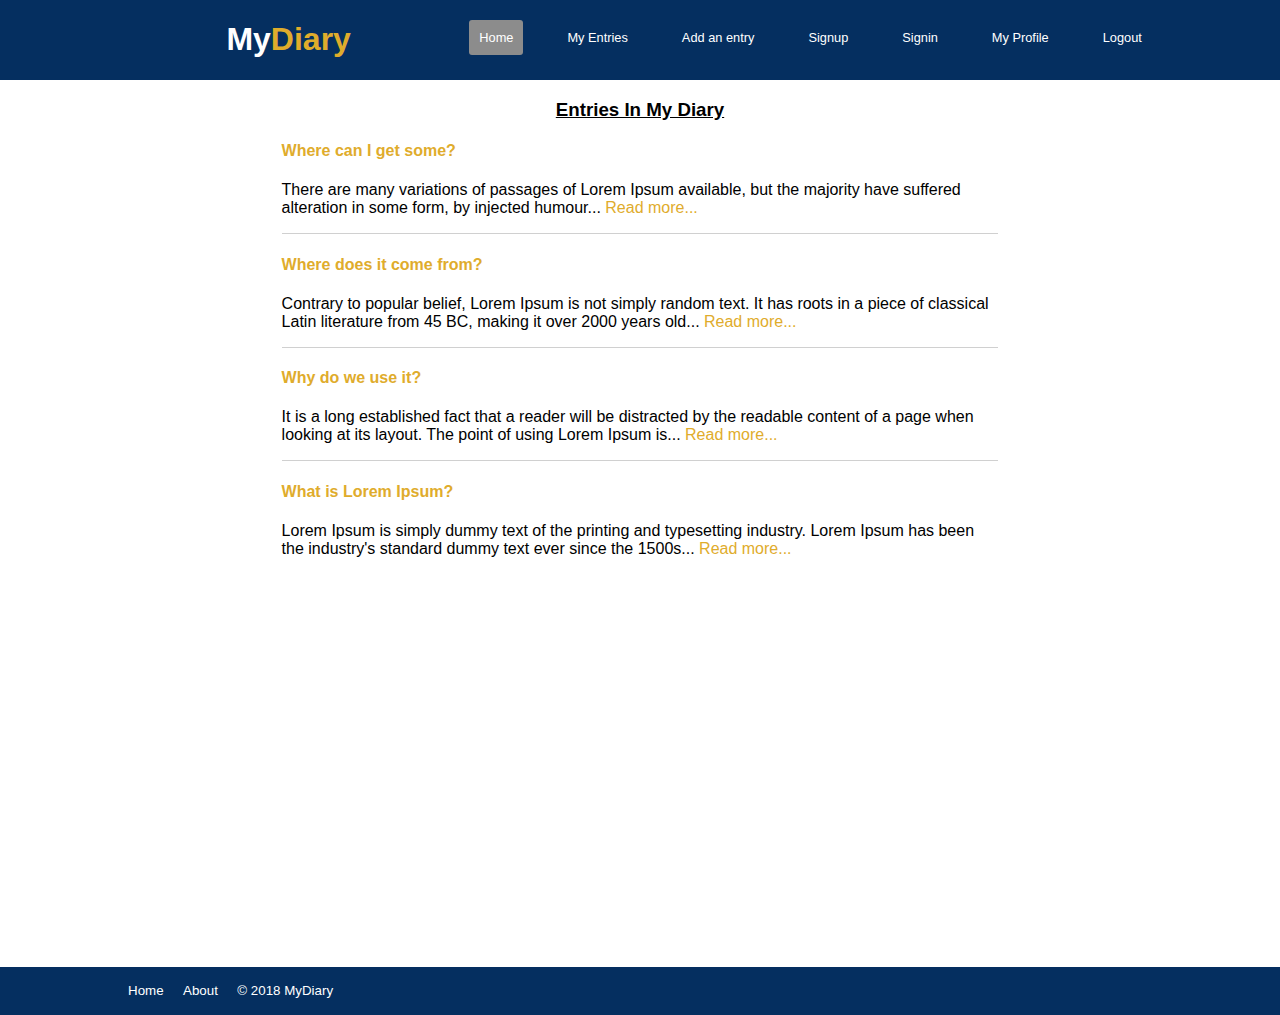
==== UI/index.html @ 28c090e3 "Add files before creating gh-branches" ====
<!DOCTYPE html>
<html>
    <head>
        <meta charset="utf-8">
        <meta http-equiv="X-UA-Compatible" content="IE=edge">
        <meta name="viewport" content="width=device-width, initial-scale=1">
        <meta name="description" content="My diary for personal thoughts and events">
        <meta name="keywords" content="diary, events, activities">
        <meta name="author" content="Runor Adjekpiyede">
        <title>MyDiary</title>
        <link rel="stylesheet" href="stylesheets/global.css">
        <link rel="stylesheet" href="stylesheets/header.css">
        <link rel="stylesheet" href="stylesheets/index.css">
    </head>
    <body>
        <header>
            <div class="container grid-container">
                    <div class="col-2-6 col-6-6-xs col-6-6-md">
                        <h1 class="text-center"><a href="index.html" class="white-text">My<span>Diary</span></a></h1>
                    </div>
                    <div class="col-4-6 col-6-6-xs col-6-6-md">
                        <nav class="desktop">
                            <ul class="no-styling flex justify-items-between">
                                <li class="list-inline active"><a href="index.html">Home</a></li>
                                <li class="list-inline"><a href="index.html">My Entries</a></li>
                                <li class="list-inline"><a href="add.html">Add an entry</a></li>
                                <li class="list-inline"><a href="signup.html">Signup</a></li>
                                <li class="list-inline"><a href="signin.html">Signin</a></li>
                                <li class="list-inline"><a href="profile.html">My Profile</a></li>
                                <li class="list-inline"><a href="#">Logout</a></li>
                            </ul>
                        </nav>
                        <nav class="mobile">
                            <div class="menu-button">
                                <span></span>
                                <span></span>
                                <span></span>
                            </div>
                            <div>
                                <ul class="no-styling flex text-center">
                                    <span class="menu-button-close">X</span>
                                    <li><h1 class="text-center"><a href="index.html" class="white-text">My<span>Diary</span></a></h1></li>
                                    <li class="active"><a href="#">Home</a></li>
                                    <li class=""><a href="index.html">My Entries</a></li>
                                    <li class=""><a href="add.html">Add an entry</a></li>
                                    <li class=""><a href="signup.html">Signup</a></li>
                                    <li class=""><a href="signin.html">Signin</a></li>
                                    <li class=""><a href="#logout">Logout</a></li>
                                </ul>
                            </div>
                        </nav>
                    </div>
            </div>
        </header>
        <!--main content -->
        <main>
            <div class="main container">
                <section id="index">
                    <h3 class="underline text-center">Entries In My Diary</h3>
                    <ul class="no-styling">
                        <li>
                            <h4 class="title"><a href="show.html">Where can I get some?</a></h4>
                            <p class="description">There are many variations of passages of Lorem Ipsum available, but the majority have suffered alteration in some form, by injected humour... <a href="show.html">Read more...</a></p>
                        </li>
                        <li>
                            <h4 class="title"><a href="show.html">Where does it come from?</a></h4>
                            <p class="description">Contrary to popular belief, Lorem Ipsum is not simply random text. It has roots in a piece of classical Latin literature from 45 BC, making it over 2000 years old... <a href="show.html">Read more...</a></p>
                        </li>
                        <li>
                            <h4 class="title"><a href="show.html">Why do we use it?</a></h4>
                            <p class="description">It is a long established fact that a reader will be distracted by the readable content of a page when looking at its layout. The point of using Lorem Ipsum is... <a href="show.html">Read more...</a></p>
                        </li>
                        <li>
                            <h4 class="title"><a href="show.html">What is Lorem Ipsum?</a></h4>
                            <p class="description">Lorem Ipsum is simply dummy text of the printing and typesetting industry. Lorem Ipsum has been the industry's standard dummy text ever since the 1500s... <a href="show.html">Read more...</a></p>
                        </li>
                    </ul>
                </section>
            </div>
        </main>
        <!--main content -->
        <footer>
            <div class="container">
                <ul class="no-styling">
                    <li class="list-inline"><a href="index.html"><small>Home</small></a></li>
                    <li class="list-inline"><a href="#about"><small>About</small></a></li>
                    <li class="list-inline"><small>&copy; 2018 MyDiary</small></li>
                </ul>
            </div>
        </footer>
        <script type="text/javascript" src="javascripts/jquery.min.js"></script>
        <script type="text/javascript" src="javascripts/header.js"></script>
    <body>
</html>
---- UI/stylesheets/global.css ----
/*Global classes*/
*, *:after, *:before {
  -webkit-box-sizing: border-box;
  box-sizing: border-box;
}

.container {
  width: 80%;
  margin: auto;
}

.text-center {
  text-align: center;
}

.list-inline {
  display: inline;
}

.no-styling {
  list-style: none;
  padding-left: 0px;
}

.white-text {
  color: white;
}

.primary-text {
  color: #052F60;
}

.success-text {
  color: green;
}

.danger-text {
  color: red;
}

.small-text {
  font-size: 0.7em;
}

.primary-background {
  background-color: #052F60;
  color: white;
}
.primary-background:hover {
  background-color: #1862a4;
  -webkit-transition: 1s;
  transition: 1s;
}

.white-background {
  background: white;
}

.danger-background {
  background-color: red;
  color: white;
}
.danger-background:hover {
  background-color: #ac1b15;
  -webkit-transition: 1s;
  transition: 1s;
}

.underline {
  text-decoration: underline;
}

.link-button {
  padding: 5px 7px 5px 7px;
  border-radius: 10px;
  color: white;
  text-decoration: none;
}

.flex {
  display: -webkit-box;
  display: -ms-flexbox;
  display: flex;
}

.justify-items-center {
  -webkit-box-pack: center;
      -ms-flex-pack: center;
          justify-content: center;
}

.justify-items-start {
  -webkit-box-pack: start;
      -ms-flex-pack: start;
          justify-content: flex-start;
}

.justify-items-end {
  -webkit-box-pack: end;
      -ms-flex-pack: end;
          justify-content: flex-end;
}

.justify-items-between {
  -webkit-box-pack: justify;
      -ms-flex-pack: justify;
          justify-content: space-between;
}

.justify-items-around {
  -ms-flex-pack: distribute;
      justify-content: space-around;
}

.align-items-center {
  -webkit-box-align: center;
      -ms-flex-align: center;
          align-items: center;
}

.align-items-start {
  -webkit-box-align: start;
      -ms-flex-align: start;
          align-items: flex-start;
}

.align-items-end {
  -webkit-box-align: end;
      -ms-flex-align: end;
          align-items: flex-end;
}

/*grid css */
.grid-container {
  display: -webkit-box;
  display: -ms-flexbox;
  display: flex;
  -webkit-box-orient: horizontal;
  -webkit-box-direction: normal;
      -ms-flex-direction: row;
          flex-direction: row;
  -ms-flex-wrap: wrap;
      flex-wrap: wrap;
}

.col-1-6 {
  width: 16.66%;
}

.col-2-6 {
  width: 33.33%;
}

.col-3-6 {
  width: 50.00%;
}

.col-4-6 {
  width: 66.66%;
}

.col-5-6 {
  width: 83.33%;
}

.col-6-6 {
  width: 100%;
}

[class*='col-']:last-of-type {
  padding-right: 0;
}

[class*='col-'] {
  padding-right: 20px;
}

/*normal css */
html, body {
  margin: 0px;
  font-size: 16px;
  font-family: 'Lato', sans-serif;
  overflow: none;
  height: 100%;
  -webkit-box-sizing: border-box;
          box-sizing: border-box;
}

a {
  text-decoration: none;
}

.active a {
  background-color: #8c8c8c;
  color: white;
}

main {
  min-height: 100%;
}

.main {
  padding-bottom: 3em;
}

footer {
  background-color: #052F60;
  clear: both;
  position: relative;
  z-index: 10;
  height: 3em;
  margin-top: -3em;
}
footer ul {
  padding-top: 14px;
}
footer li {
  margin-right: 15px;
  color: white;
}
footer li a {
  color: white;
}
footer li a:hover {
  color: #DFAC2C;
  -webkit-transition: 0.7s;
  transition: 0.7s;
}

/*media queries*/
@media (min-width: 0px) and (max-width: 599px) {
  .container {
    width: 96%;
    margin: auto;
  }

  footer .container {
    width: 80%;
  }

  [class*='col-'] {
    padding-right: 0px;
  }

  .col-1-6-xs {
    width: 16.66% !important;
  }

  .col-2-6-xs {
    width: 33.33% !important;
  }

  .col-3-6-xs {
    width: 50.00% !important;
  }

  .col-4-6-xs {
    width: 66.66% !important;
  }

  .col-5-6-xs {
    width: 83.33% !important;
  }

  .col-6-6-xs {
    width: 100% !important;
  }
}
@media (min-width: 600px) and (max-width: 900px) {
  .col-1-6-md {
    width: 16.66% !important;
  }

  .col-2-6-md {
    width: 33.33% !important;
  }

  .col-3-6-md {
    width: 50.00% !important;
  }

  .col-4-6-md {
    width: 66.66% !important;
  }

  .col-5-6-md {
    width: 83.33% !important;
  }

  .col-6-6-md {
    width: 100% !important;
  }
}
---- UI/stylesheets/header.css ----
/*header styles */
header {
  height: 80px;
  background-color: #052F60;
}
header h1 span {
  color: #DFAC2C;
}
header nav.desktop {
  font-size: 0.8em;
}
header nav.desktop ul {
  margin-top: 30px;
}
header nav.desktop ul li a {
  padding: 10px;
  color: white;
  border-radius: 3px;
}
header nav.desktop ul li a:hover {
  background-color: #DFAC2C;
  -webkit-transition: 0.8s;
  transition: 0.8s;
}
header nav.mobile {
  display: none;
  font-size: 1.7em;
}
header nav.mobile h1 a {
  color: #052F60 !important;
}
header nav.mobile .menu-button {
  position: absolute;
  top: 0.9em;
  margin-left: 10px;
  cursor: pointer;
}
header nav.mobile .menu-button:hover > span {
  background-color: #DFAC2C;
}
header nav.mobile .menu-button span {
  width: 30px;
  height: 4px;
  background-color: #fafafa;
  margin: 6px 0;
  display: block;
}
header nav.mobile ul {
  left: -100%;
  -webkit-box-orient: vertical;
  -webkit-box-direction: normal;
      -ms-flex-direction: column;
          flex-direction: column;
  padding: 0% 0% 0% 0%;
  background: #EEEEEE;
  position: fixed;
  top: 0px;
  height: 100vh;
  width: 100vw;
  margin: 0px;
}
header nav.mobile ul .menu-button-close {
  color: #052F60;
  cursor: pointer;
  position: absolute;
  right: 1em;
  top: 10px;
}
header nav.mobile ul .menu-button-close:hover {
  color: #DFAC2C;
  -webkit-transition: 0.5s;
  transition: 0.5s;
}
header nav.mobile ul li {
  margin-bottom: 0.8em;
}
header nav.mobile ul li:first-of-type {
  margin: 0px;
}
header nav.mobile ul li:hover a {
  color: #DFAC2C;
  -webkit-transition: 0.3s;
  transition: 0.3s;
}
header nav.mobile ul li.active a {
  color: white;
  padding: 5px;
  border-radius: 10px;
}
header nav.mobile ul li a {
  color: #052F60;
}

@media (min-width: 600px) and (max-width: 900px) {
  header {
    height: 120px;
  }
  header nav.desktop ul {
    margin-top: 5px;
    padding-bottom: 10px;
  }
}
@media (min-width: 0px) and (max-width: 599px) {
  header {
    display: block;
    position: relative;
  }
  header .grid-container {
    -webkit-box-orient: horizontal;
    -webkit-box-direction: reverse;
        -ms-flex-direction: row-reverse;
            flex-direction: row-reverse;
  }
  header nav.desktop {
    display: none;
  }
  header nav.mobile {
    display: block;
  }
}
---- UI/stylesheets/index.css ----
#index {
  width: 70%;
  margin: auto;
}
#index ul li {
  border-bottom: 1px solid #d0d0d0;
}
#index ul li a {
  border-radius: 10px;
  color: #DFAC2C;
}
#index ul li .description {
  color: black;
}
#index ul li:last-of-type {
  border-bottom: none;
}

@media (min-width: 600px) and (max-width: 900px) {
  #index {
    width: 90%;
  }
}
@media (min-width: 0px) and (max-width: 599px) {
  #index {
    width: 90%;
  }
}
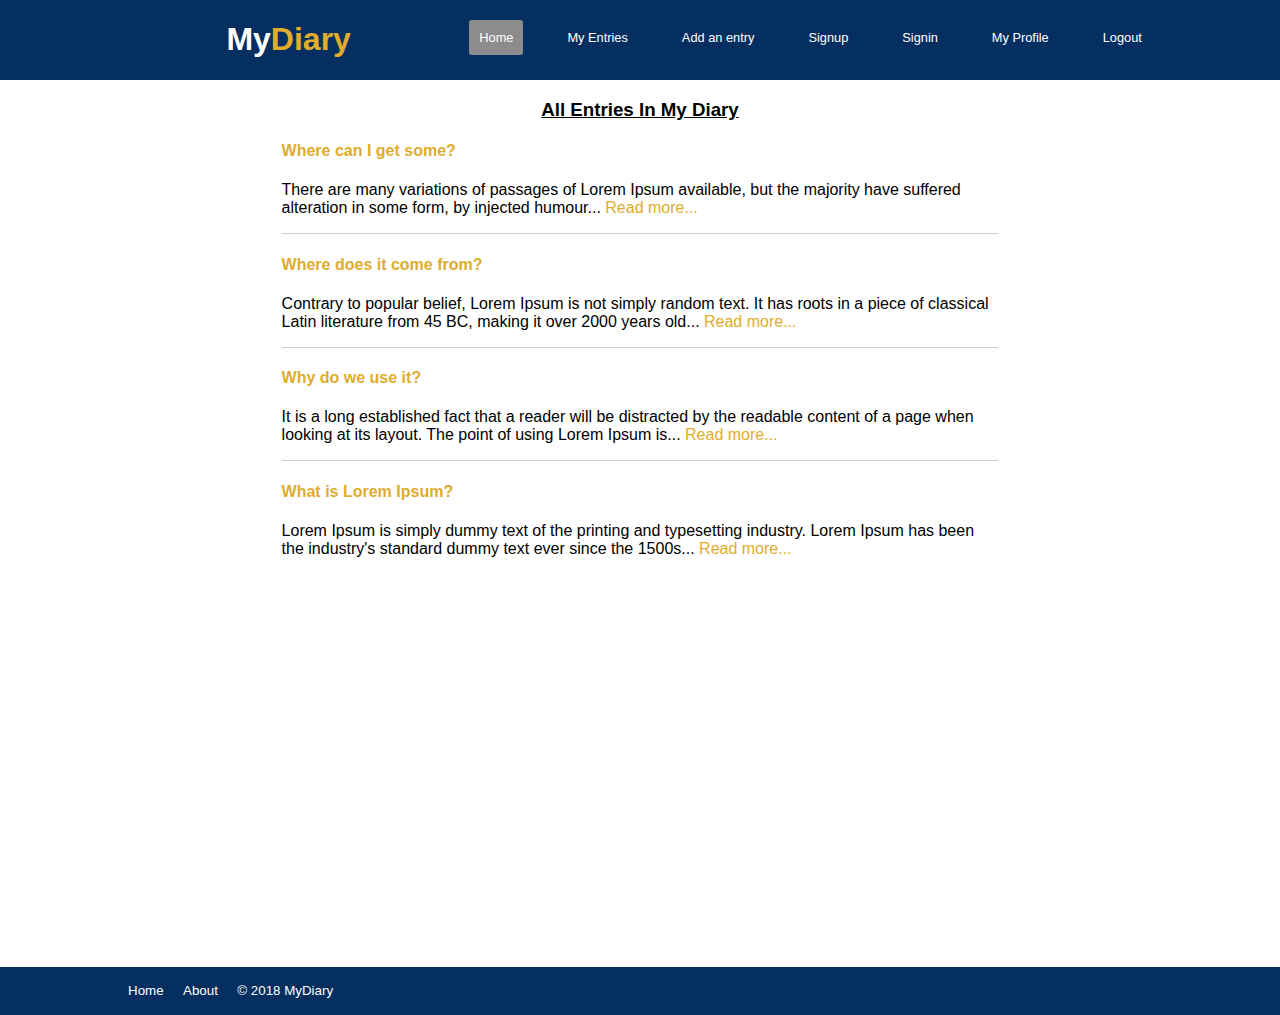
==== commit 8fb557b0: "Add more changes to gh-branch" ====
--- a/UI/index.html
+++ b/UI/index.html
@@ -56,7 +56,7 @@
         <main>
             <div class="main container">
                 <section id="index">
-                    <h3 class="underline text-center">Entries In My Diary</h3>
+                    <h3 class="underline text-center">All Entries In My Diary</h3>
                     <ul class="no-styling">
                         <li>
                             <h4 class="title"><a href="show.html">Where can I get some?</a></h4>
